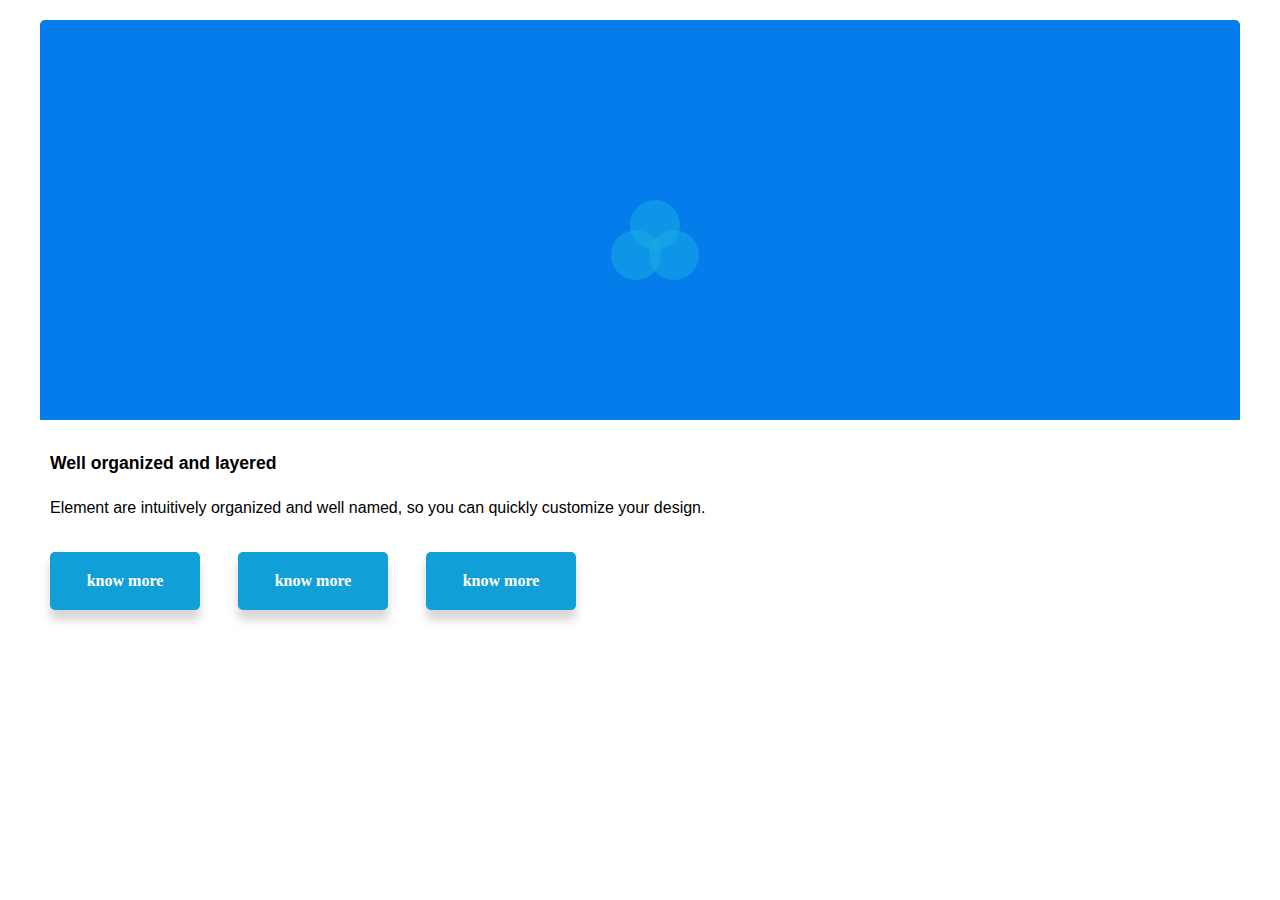
==== index.html @ fd51fb3d "Merge pull request #1 from imenbedh/dev" ====
<!DOCTYPE html>
<html>
  <head>
    <meta charset="utf-8">
    <link href="styles/style.css" rel="stylesheet">
    <title>Ma  page  de test</title>
    <meta name="viewport" content="width=device-width, initial-scale=1.0">
  </head>
  <body >
    <div class="contenue">
      <div class="boxgen">
        <div class="boxspeci">
          <div class="circles">
            <div class="circle circle"></div>
            <div class="circle circle1"></div>
            <div class="circle circle2"></div>
          </div>
        </div>
      </div>
      <div class="box"><div>
        <div class="h2"> Well organized and layered </div>
        <div class="p"> Element are intuitively organized and well named, so you can quickly customize your design.</div>
        <div classe="liste">
          <ul >
            <li><a href="#">know more</a></li>
            <li><a href="#">know more</a></li>
            <li><a href="#">know more</a></li>
          </ul>
        </div>  
      </div>
    </div>
    
    
    
    
  </body>
</html>
---- styles/style.css ----
* {
  box-sizing: border-box ;
}
body{
 margin: 0;
 padding: 0;
}
.p, .h2, .ul{
  margin-top: 20px;
  margin-bottom: 20px;
  padding: 0px;
  text-align: left;
  font-size: 1rem;
  font-style:unset;
  font-family: Helvetica, Arial, sans-serif;
  line-height: 1.5;
}
.h2{
  font-size:1.1rem;
  font-weight: bold;
  margin: 10px;
  margin-left: 0px;
}
/*********************************partie superieur*********************************/
.boxspeci {
  background-color: rgb(5, 124, 235);
  border-radius: 5px 5px 0px 0px;
  height: 400px;
  width: 100%;
  display: flex;
  justify-content: center;
  align-items: center;
}
.circles {
  position: relative;
  height: 20px;
  width: 20px;
}
.circle {
  background-color: rgba(26, 174, 228, 0.5);
  background-blend-mode: screen ;
  position: absolute;
  border-radius: 50%;
  height: 50px;
  width: 50px;
  left: 0px;
  top: -10px;
}
.circle1 {
  left: 19px;
  top: 20px;
}
.circle2 {
  left: -19px;
  top: 20px;
}
/*******************************titre , paragraphe et liste******************************/
.box{
  padding: 10px;
  margin: 10px;
}
ul{
  padding: 0px;
  margin: 0px;
  width: 100%;
}
li{
  list-style-type: none;
  display: block;
}
a {
  line-height: 3;
  font-size: 1rem;
  font-weight: bold;
  color: white;
  text-decoration: none;
  justify-content: center;
  text-align: center;
  border-radius: 5px;
  background: rgb(17, 159, 215);
  box-shadow: 0 10px 10px rgba(158, 149, 149, 0.4);
  padding: 5px 80px;
  margin-top: 12px;
  display: block;
}  
/**********************responsive*****************/
@media only screen and (min-width: 600px) {
  .h2, .p{
    margin-left: 30px;
  }
  .boxgen{
  margin: 20px 40px;
  margin-bottom: 0px;
  }
 
  li{ display: inline;
    margin-right: 4px;}
  a {
    display: inline-block;
    padding: 5px 30px; 
    margin-left: 30px;
    width: 150px;
  }
}
@media screen and (max-width: 359px) {
  body {
    display: none;
  }
}


































/*.box{
  width: 360px;
  height: 520px;
  position: absolute;
  margin: 13px ;
  padding: 20px;
  background: white;
  display: grid;
  grid-template:repeat(4, 130px)/repeat(3, 120px) ;
  
}

image{
  grid-area:1/1/2/3 ;
  background-image: url(images/fraise.jpeg);
  background-size: cover;
  background-position: 50% 50%;
  
  
} 
.continue{
  grid-area: 3/1/4/3;

}


.h2  {
  
  text-align: left;
  line-height: 3em;
  font-size: 1.5em ;
  font-style: black;
  font-weight: 700;    
}

.p{
  
  
  line-height: 1.4;
  font-size: 1em;    
    
}

a {
  margin-left: 10px;
  margin-top: 20px;
  margin-right: 0.1%;
  outline: none;
  text-decoration: none;
  line-height: 3;
  text-align: center;
  color: white;
  font-style: bold;
  
  width: 9em;
  border-radius: 0.2em;
  background: rgb(17, 159, 215);
  
}  











































/*
.box{
  height: 35vw ;
  width: 97vw;
  margin: 0.5vw;
  border-radius: 0.5em ;
  padding: 1%;
  background-color: rgb(5, 124, 235);
  display: flex;
  justify-content: center;
  align-items: center;
}  
.continer {
  
  height: 70% ;
  width: 100%;
  display: flex;
  justify-content: center;
  align-items: center;
}

.circles {
  position: relative;
  height: 20rem;
  width: 20rem;
}

.circle {
  background-color: rgba(233, 13, 13, 0.5);
  position: absolute;
  border-radius: 50%;
  height: 50px;
  width: 50px;
}

.circle1 {
  left: 15px;
  top: 15px;
}

.circle2 {
  left: -15px;
  top: 15px;
}
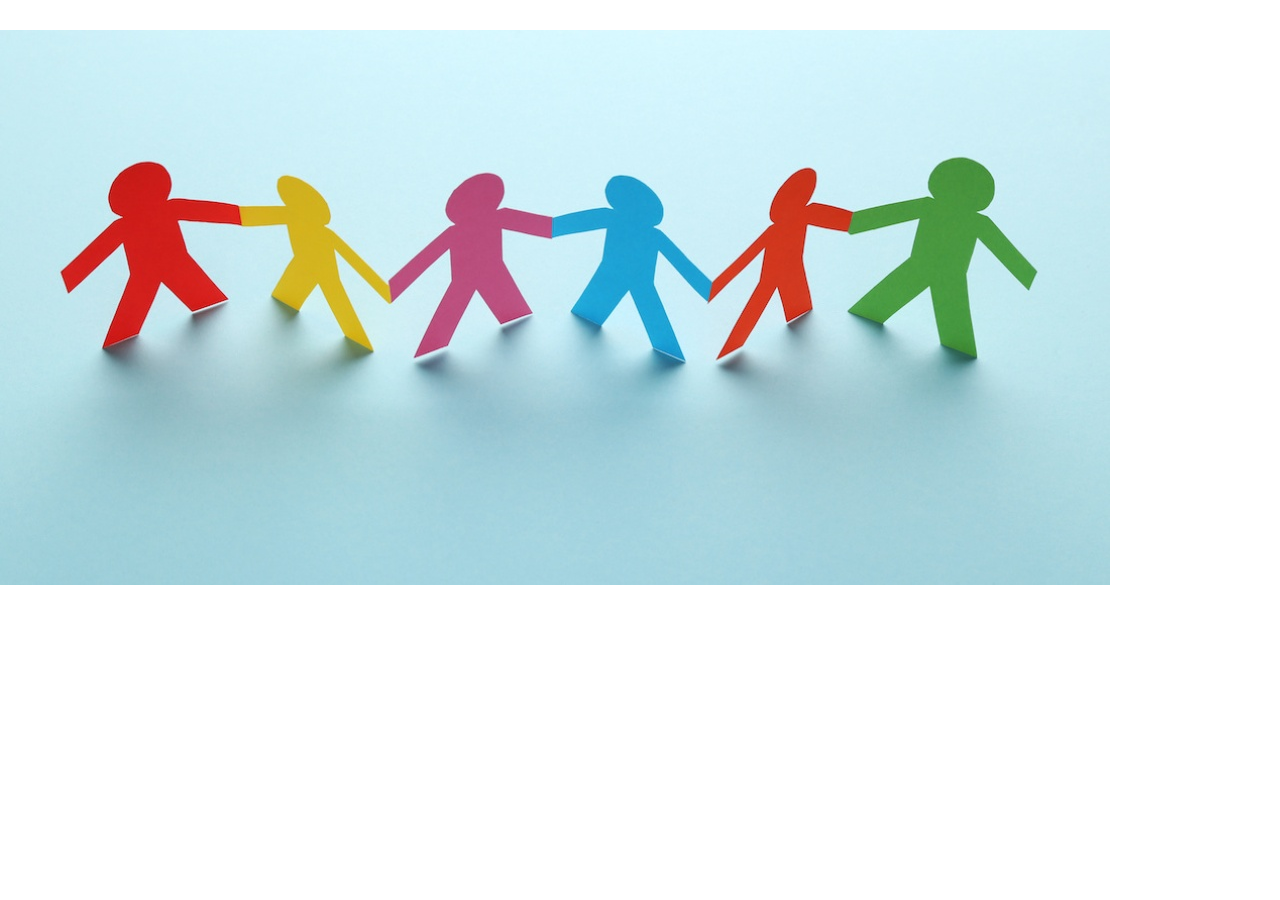
==== commit c8549376: "commit1" ====
--- a/index.html
+++ b/index.html
@@ -1,5 +1,5 @@
 <!DOCTYPE html>
-<html>
+<html lang="fr">
   <head>
     <meta charset="utf-8">
     <link href="styles/style.css" rel="stylesheet">
@@ -7,29 +7,102 @@
     <meta name="viewport" content="width=device-width, initial-scale=1.0">
   </head>
   <body >
-    <div class="contenue">
-      <div class="boxgen">
-        <div class="boxspeci">
-          <div class="circles">
-            <div class="circle circle"></div>
-            <div class="circle circle1"></div>
-            <div class="circle circle2"></div>
+    <div class="grandpartie">
+      <div class="partie1">
+        <img src="images/group.jpg" alt="Paris" >
+      </div>
+  
+      <div class="partie2">
+        <div class="titre">
+          <p> What they say about us</p>
+        </div>
+        <div class="threecards">
+          <!--card1-->
+          <div class="body0">
+            <div class="boxgen2">
+              <div class="boxspeci">
+                <div class="circles">
+                  <div class="circle circle"></div>
+                  <div class="circle circle1"></div>
+                  <div class="circle circle2"></div>
+                </div>
+              </div>
+            </div>
+            <div class="box">
+              <h2>
+                Well organized and layered 
+              </h2>
+              <p> 
+                Element are intuitively organized and well named, so you can quickly customize your design.
+              </p>
+              <ul >
+                <li><a href="#">know more</a></li>
+                <li><a href="#">know more</a></li>
+                <li><a href="#">know more</a></li>
+              </ul>
+            </div>
+    
           </div>
+          
+          <!--card2-->
+          
+          <div class="body0">
+            <div class="boxgen2">
+              <div class="boxspeci">
+                <div class="circles">
+                  <div class="circle circle"></div>
+                  <div class="circle circle1"></div>
+                  <div class="circle circle2"></div>
+                </div>
+              </div>
+            </div>
+            <div class="box">
+              <h2>
+                Well organized and layered 
+              </h2>
+              <p> 
+                Element are intuitively organized and well named, so you can quickly customize your design.
+              </p>
+              <ul >
+                <li><a href="#">know more</a></li>
+                <li><a href="#">know more</a></li>
+                <li><a href="#">know more</a></li>
+              </ul>
+            </div>
+    
+          </div>
+          <!--card3-->
+          <div class="body0">
+            <div class="boxgen2">
+              <div class="boxspeci">
+                <div class="circles">
+                  <div class="circle circle"></div>
+                  <div class="circle circle1"></div>
+                  <div class="circle circle2"></div>
+                </div>
+              </div>
+            </div>
+            <div class="box">
+              <h2>
+                Well organized and layered 
+              </h2>
+              <p> 
+                Element are intuitively organized and well named, so you can quickly customize your design.
+              </p>
+              <ul >
+                <li><a href="#">know more</a></li>
+                <li><a href="#">know more</a></li>
+                <li><a href="#">know more</a></li>
+              </ul>
+            </div>
+    
+          </div>
+          
         </div>
+  
       </div>
-      <div class="box"><div>
-        <div class="h2"> Well organized and layered </div>
-        <div class="p"> Element are intuitively organized and well named, so you can quickly customize your design.</div>
-        <div classe="liste">
-          <ul >
-            <li><a href="#">know more</a></li>
-            <li><a href="#">know more</a></li>
-            <li><a href="#">know more</a></li>
-          </ul>
-        </div>  
-      </div>
+
     </div>
-    
     
     
     
--- a/styles/style.css
+++ b/styles/style.css
@@ -4,11 +4,13 @@
 body{
  margin: 0;
  padding: 0;
-}
-.p, .h2, .ul{
-  margin-top: 20px;
-  margin-bottom: 20px;
-  padding: 0px;
+ background-color:white;
+ width: 100%;
+}
+.p, h2, .ul{
+  margin-top: 5px;
+  margin-bottom: 5px;
+  padding: 0;
   text-align: left;
   font-size: 1rem;
   font-style:unset;
@@ -18,14 +20,46 @@
 .h2{
   font-size:1.1rem;
   font-weight: bold;
+  margin: 5px;
+  margin-left: 0px;
+}
+.grandpartie{
+  display: flex;
+  width: 100%;
+  padding: 0;
+  margin: 0;
+}
+.partie1 {
+  width: 100%;
+  margin: 30px 0;
+  
+}
+.partie2{
+  margin: 0;
+  padding: 0;
+  width: 100%;
+}
+.titre{
+  margin: 20px;
+  text-align: center;
+}
+.threecards{
+  margin: 0 200px;
+  width: 70%;
+  display: flex;
+  align-items: center;
+  justify-content: space-around;
+}
+.threecards .body0{
   margin: 10px;
-  margin-left: 0px;
-}
-/*********************************partie superieur*********************************/
+  box-shadow: 0 10px 10px rgba(158, 149, 149, 0.4);
+}
+
+/*********************************card*********************************/
 .boxspeci {
   background-color: rgb(5, 124, 235);
   border-radius: 5px 5px 0px 0px;
-  height: 400px;
+  height: 200px;
   width: 100%;
   display: flex;
   justify-content: center;
@@ -37,7 +71,7 @@
   width: 20px;
 }
 .circle {
-  background-color: rgba(26, 174, 228, 0.5);
+  background-color: rgba(26, 228, 124, 0.5);
   background-blend-mode: screen ;
   position: absolute;
   border-radius: 50%;
@@ -54,7 +88,7 @@
   left: -19px;
   top: 20px;
 }
-/*******************************titre , paragraphe et liste******************************/
+/*******************************titre , paragraphe et liste de la carte******************************/
 .box{
   padding: 10px;
   margin: 10px;
@@ -69,13 +103,13 @@
   display: block;
 }
 a {
-  line-height: 3;
   font-size: 1rem;
   font-weight: bold;
   color: white;
   text-decoration: none;
   justify-content: center;
   text-align: center;
+  
   border-radius: 5px;
   background: rgb(17, 159, 215);
   box-shadow: 0 10px 10px rgba(158, 149, 149, 0.4);
@@ -83,30 +117,72 @@
   margin-top: 12px;
   display: block;
 }  
+
+
+
+
+
+
+
+
+
+
+
+
+
+
+
+
+
+
+
+
+
+
+
+
+
+
+
+
+
+
+
+
+
+
+
+
+
+
+
+
+
 /**********************responsive*****************/
-@media only screen and (min-width: 600px) {
-  .h2, .p{
-    margin-left: 30px;
+/*@media only screen and (min-width: 600px) {
+  h2, p{
+    margin-left: 50px;
   }
-  .boxgen{
-  margin: 20px 40px;
+  .boxgen2{
+  margin: 30px  40px;
   margin-bottom: 0px;
   }
- 
+ ul{
+  padding-left:50px ;
+ }
   li{ display: inline;
     margin-right: 4px;}
   a {
     display: inline-block;
-    padding: 5px 30px; 
-    margin-left: 30px;
+    padding: 10px 25px;
     width: 150px;
   }
 }
 @media screen and (max-width: 359px) {
-  body {
+  .box, .boxgen2 {
     display: none;
   }
-}
+}*/
 
 
 
